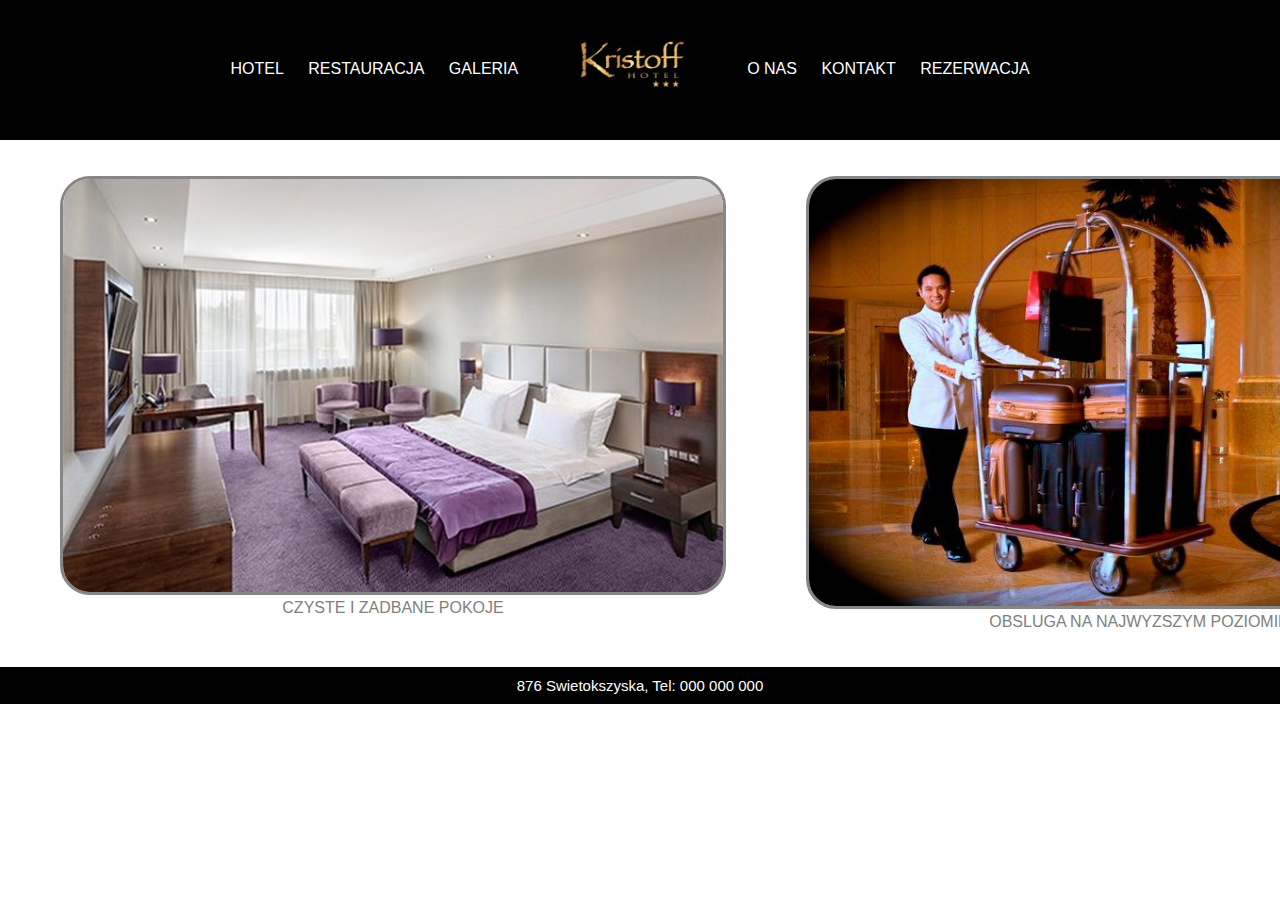
==== index.html @ c3990975 "Add files via upload" ====
<!DOCTYPE html>
<html>
<head>
    <title>Kristoff Hotel</title>
    <link rel="stylesheet" href="styles.css">
    <meta charset="utf-8">
     <meta name="viewport" content="width=device-width, initial-scale=1, shrink-to-fit=no"> 
</head>
<body>
    <header>
        <nav>
            <ul>
                
                <li><a href="index.html">Hotel</a></li>
                <li><a href="restauracja.html">Restauracja</a></li>
                <li><a href="galeria.html">Galeria</a></li>
                <li class="logo"><a href=" index.html"> Loko kristoff hotel</a></li>
                <li><a href="onas.html">O nas</a></li>
                <li><a href="kontakt.html">Kontakt</a></li>
                <li><a href="rezerwacja.html">Rezerwacja</a></li>
                
             
            </ul>
        
        </nav>
        
    
    </header>
    <section class="wyroznienia">
        <figure>
            <img src="pokoj1.jpg" alt="Czyste i zadbane pokoje">
            <figcaption>Czyste i zadbane pokoje</figcaption>
        </figure> 
        <figure>
            <img src="obsluga.jpg" alt="Obsluga na najwyzszym poziomie">
            <figcaption>Obsluga na najwyzszym poziomie</figcaption>
        </figure>
        
        
    
    </section>
    
    <footer>876 Swietokszyska, Tel: 000 000 000 </footer>
</body>
    
    
</html>
---- styles.css ----
body{
    background: rgb(59, 55, 55)
    color: white;
    font-family: Helvetica Neune, Helvetica, Arial, sans-serif;
    margin:0;
    padding: 0;
}

header{
    padding: 20px;
    height: 100px;
    background: black;
    text-align: center;
    
}

header a{
    
    color:white;
    text-decoration: none;
    text-transform: uppercase;
    margin-top: 40px;
    
}

header .logo a{

    background-image: url("unnamed1.jpg");
    background-size: 180px;
    background-repeat: no-repeat;
    display: inline-block;
    height:80px;
    position: relative;
    text-indent:-999999px;
    top: -30px;
    width:180px;

}

.wyroznienia{
    background: white;
    color: gray;  
    padding: 20px;
    display: flex;
    flex-direction: row;
}

.wyroznienia figure{
    text-align: center;
    text-transform: uppercase;
    margin: 200px
    width:100px;
    
}

.wyroznienia figure img{
    border: 3px solid #868686;
    border-radius: 30px;
    width: 660px;
    
}

.sres figure{
    text-align: center;
}

.sres figure img{
    border: 3px solid black;
    border-radius: 30px;
}
.pracownicy figure{
    text-align: center;
}

.pracownicy figure img{
    border: 3px solid black;
    border-radius: 30px
}

.sgal figure{
    text-align: center;
}

.sgal figure img{
    border: 3px solid black;
    border-radius: 30px;
}

h1{
    text-align: center;
}

p{
    margin: 10px;
    text-transform: capitalize
    
}


ul{
    margin:0;
    padding:0;
    list-style-type: none;
    
}

li{
    display: inline-block;
    margin-right: 20px;
    
}

footer{
    background: black;
    color: white;
    padding: 10px 20px;
    text-align: center;
    font-size: 15px
}
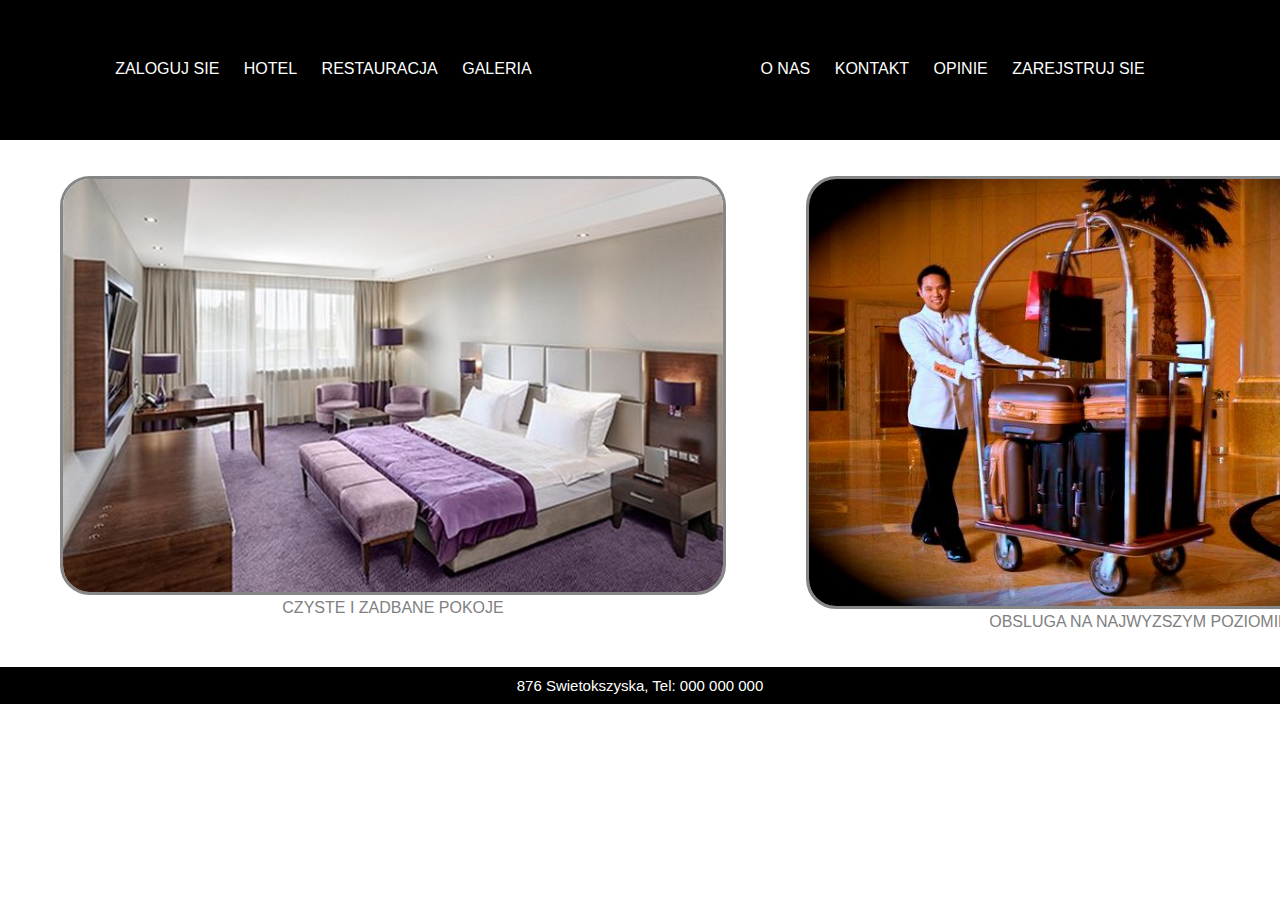
==== commit a94de878: "Update index.html" ====
--- a/index.html
+++ b/index.html
@@ -11,13 +11,15 @@
         <nav>
             <ul>
                 
+                <li><a  href="zalogujsie.html">Zaloguj sie</a></li>
                 <li><a href="index.html">Hotel</a></li>
                 <li><a href="restauracja.html">Restauracja</a></li>
                 <li><a href="galeria.html">Galeria</a></li>
                 <li class="logo"><a href=" index.html"> Loko kristoff hotel</a></li>
                 <li><a href="onas.html">O nas</a></li>
                 <li><a href="kontakt.html">Kontakt</a></li>
-                <li><a href="rezerwacja.html">Rezerwacja</a></li>
+                <li><a href="opinie.html">Opinie</a></li>
+                <li><a href="rejstracja.html">Zarejstruj sie</a></li>
                 
              
             </ul>
@@ -28,11 +30,11 @@
     </header>
     <section class="wyroznienia">
         <figure>
-            <img src="pokoj1.jpg" alt="Czyste i zadbane pokoje">
+            <img src="zdjecia/pokoj1.jpg" alt="Czyste i zadbane pokoje">
             <figcaption>Czyste i zadbane pokoje</figcaption>
         </figure> 
         <figure>
-            <img src="obsluga.jpg" alt="Obsluga na najwyzszym poziomie">
+            <img src="zdjecia/obsluga.jpg" alt="Obsluga na najwyzszym poziomie">
             <figcaption>Obsluga na najwyzszym poziomie</figcaption>
         </figure>
         
@@ -44,4 +46,4 @@
 </body>
     
     
-</html>+</html>
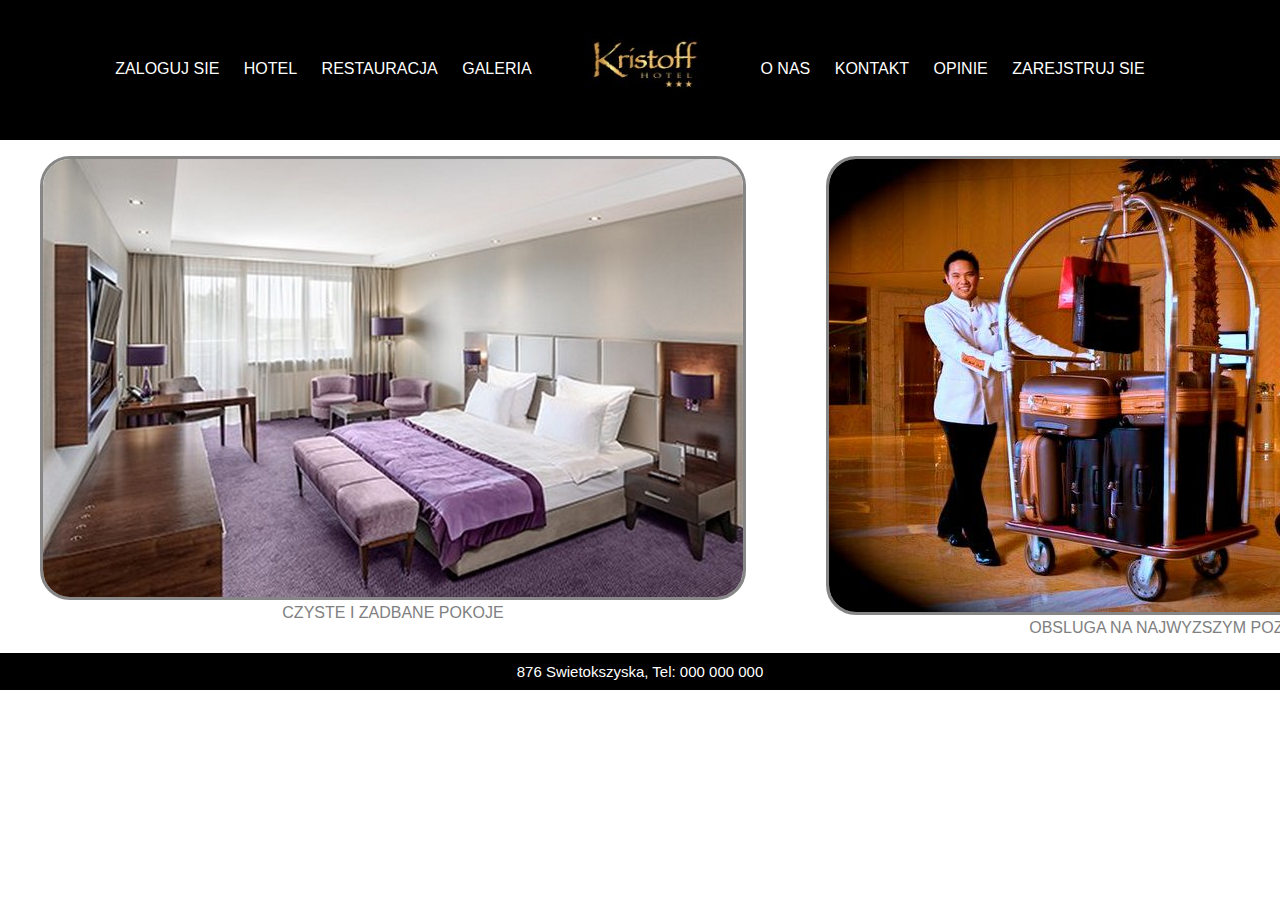
==== commit d7eb531b: "Add files via upload" ====
--- a/index.html
+++ b/index.html
@@ -46,4 +46,4 @@
 </body>
     
     
-</html>
+</html>--- a/styles.css
+++ b/styles.css
@@ -25,7 +25,7 @@
 
 header .logo a{
 
-    background-image: url("unnamed1.jpg");
+    background-image: url("zdjecia/unnamed1.jpg");
     background-size: 180px;
     background-repeat: no-repeat;
     display: inline-block;
@@ -40,23 +40,21 @@
 .wyroznienia{
     background: white;
     color: gray;  
-    padding: 20px;
     display: flex;
-    flex-direction: row;
+    flex-direction:row;
 }
 
 .wyroznienia figure{
     text-align: center;
     text-transform: uppercase;
-    margin: 200px
-    width:100px;
+    
     
 }
 
 .wyroznienia figure img{
     border: 3px solid #868686;
     border-radius: 30px;
-    width: 660px;
+    width: 660px:
     
 }
 
@@ -116,4 +114,73 @@
     padding: 10px 20px;
     text-align: center;
     font-size: 15px
-}+}
+
+
+.oped {
+    margin: 30px;
+    
+}
+
+.oped a{
+    
+    font-size: 30px;
+    color: white;
+    
+    background: black;
+    border-radius: 5px;
+    
+}
+
+.opinie {
+    padding-left: 20px;
+    
+}
+
+.opinie h3{
+    outline-style: double
+}
+
+.opinie button{
+    border-radius: 15px;
+    background: black;
+    color:white;
+}
+
+.bb{
+    font-size: 100px;
+}
+
+
+.logowanie{     
+    margin: 10px;
+    display: flex;
+    flex-direction:column
+}
+.log{
+    
+    font-size: 30px;
+    
+}
+    
+.logowanie blok1{
+    margin: 10px;
+    background: black;
+}
+
+.logowanie button{
+    width: 100px;
+    background: black;
+    color: white;
+    border-radius: 3px;
+}
+.logowanie a{
+    background: black;
+    width: 100px;
+    color: white;
+}
+
+.logowanie input{
+    width: 200px;
+    
+}
